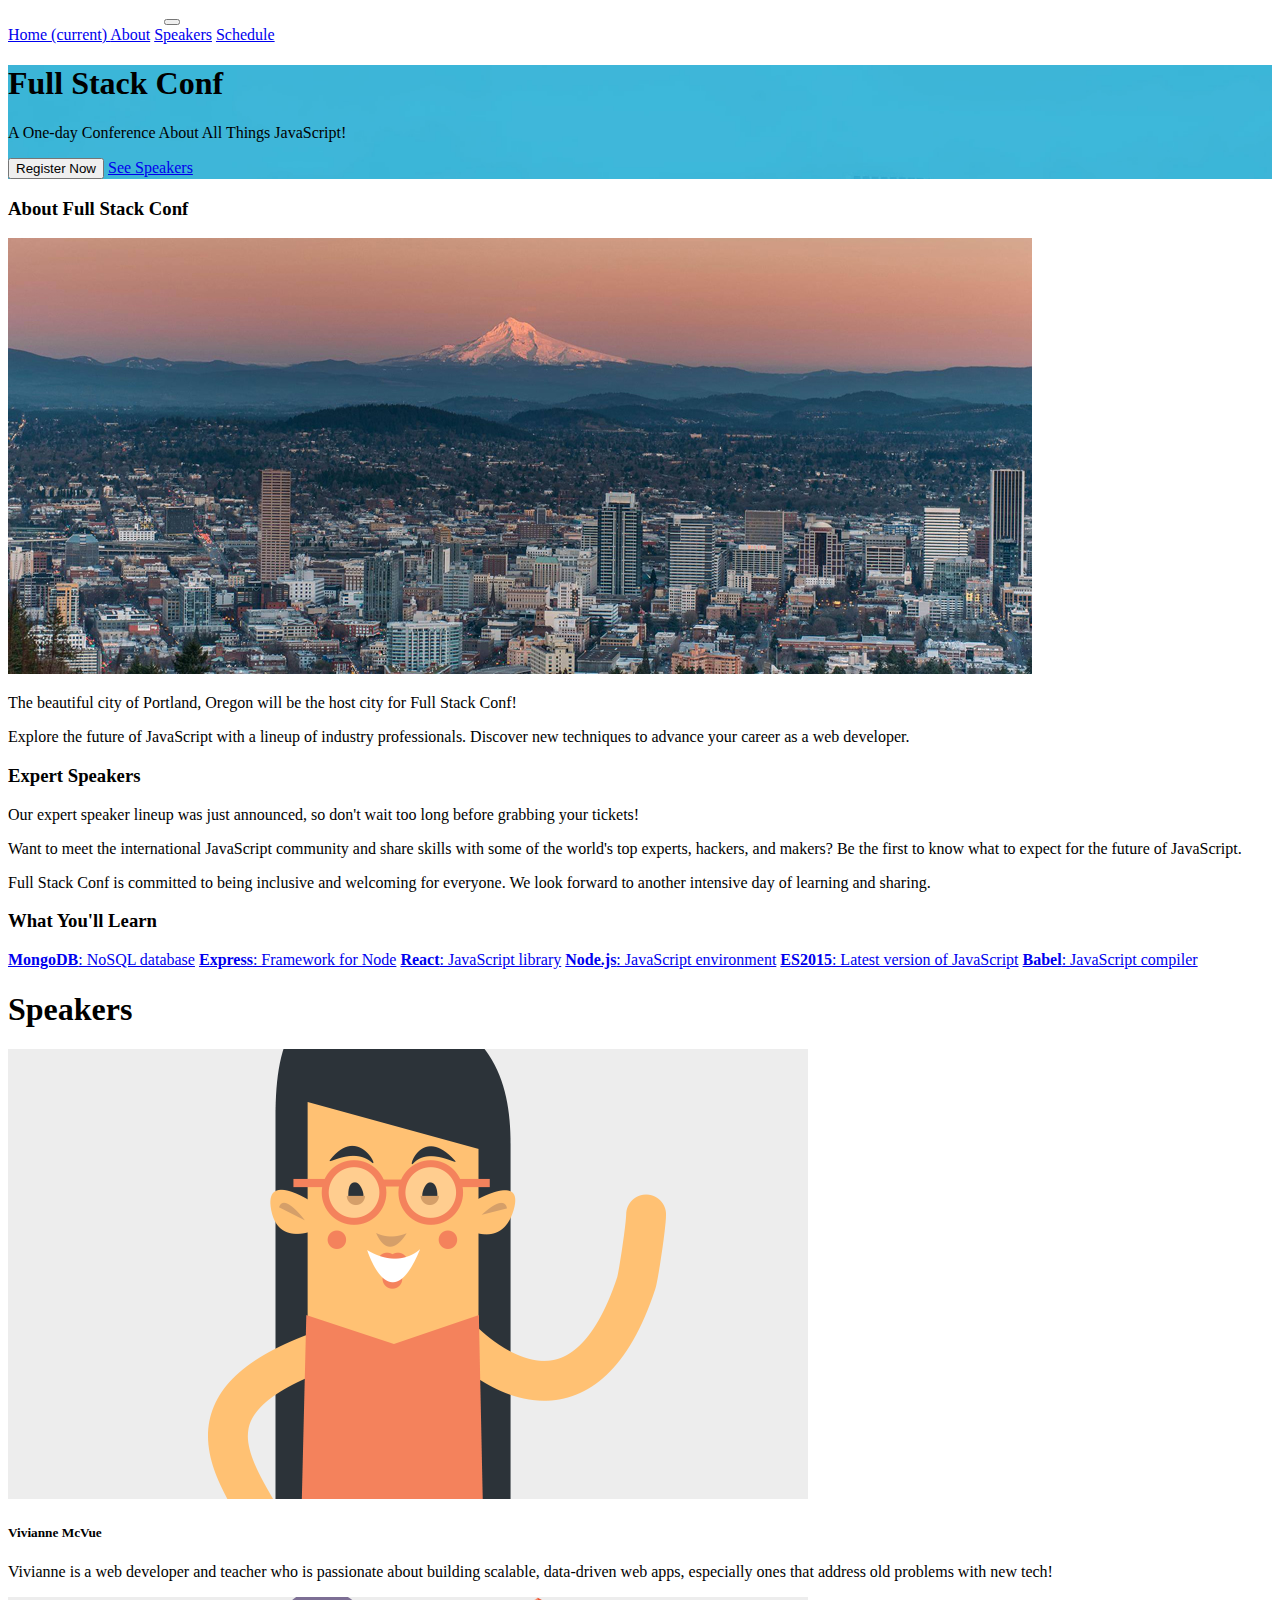
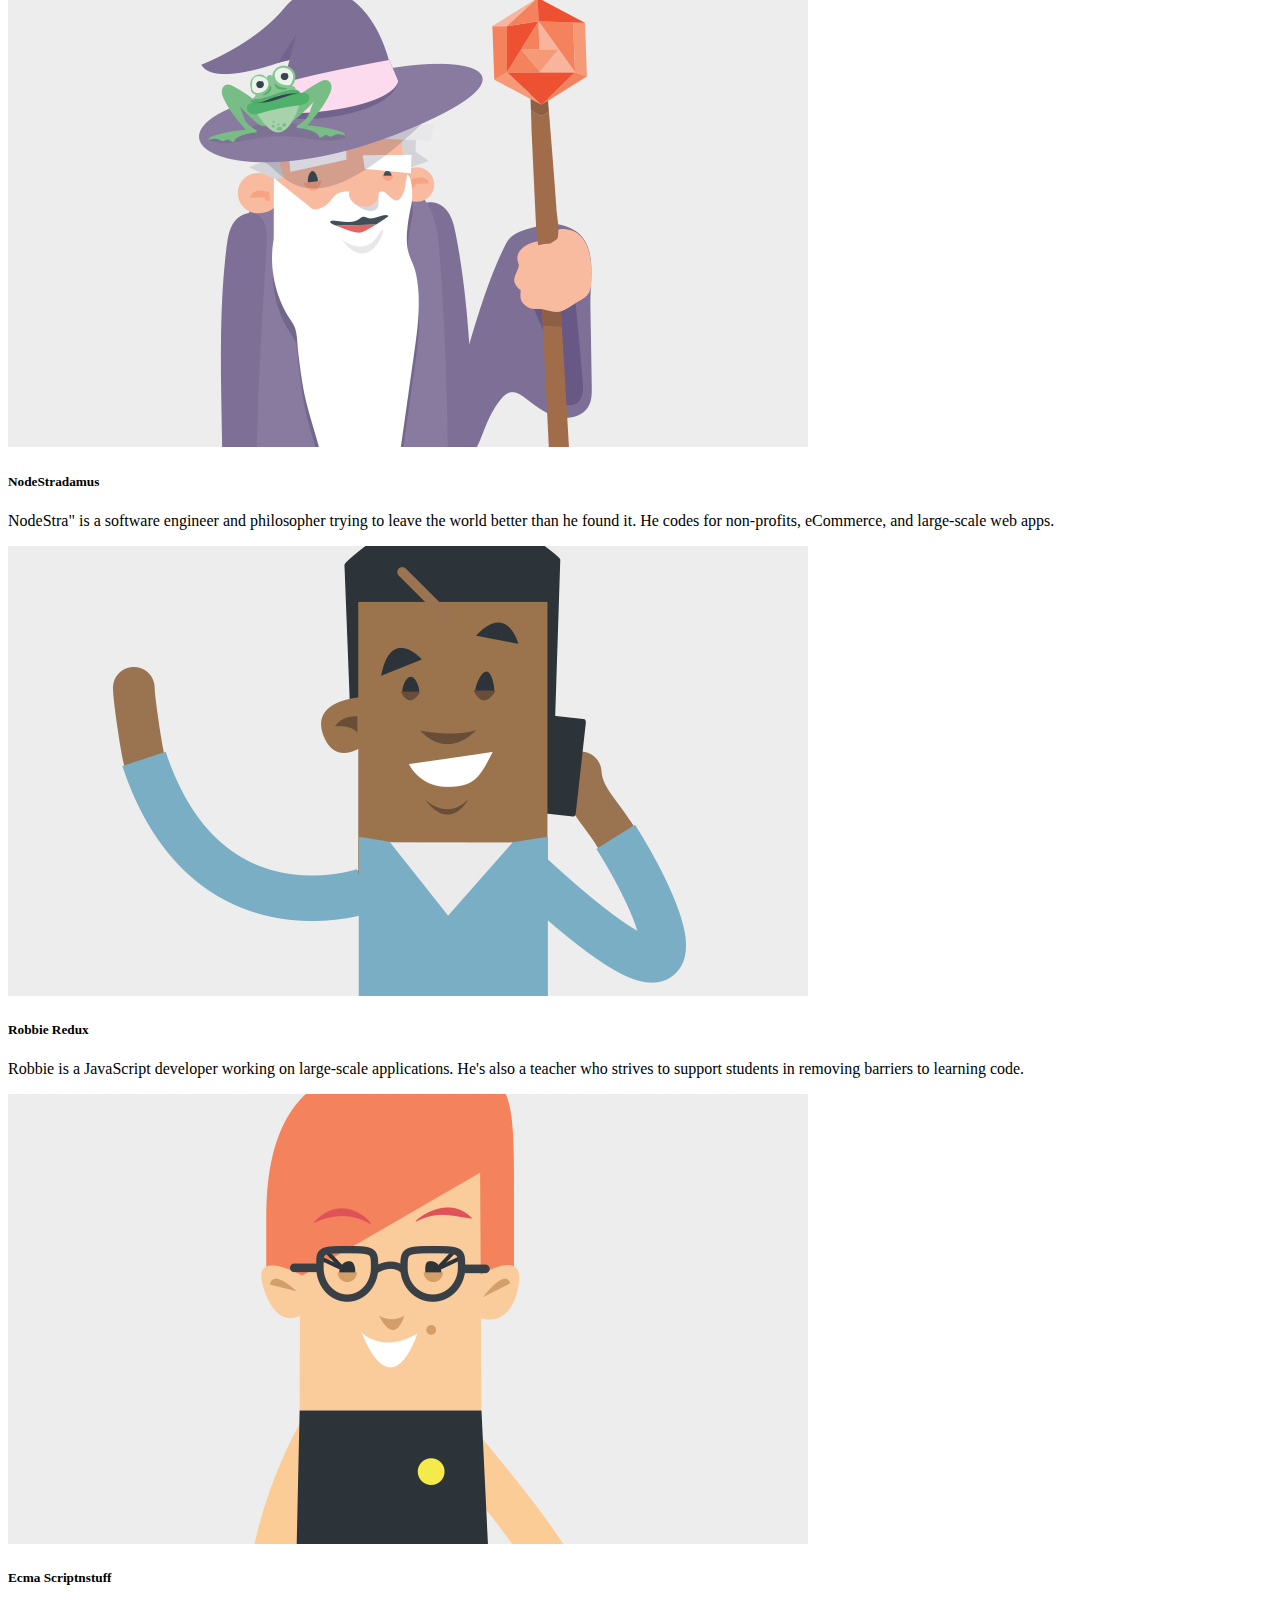
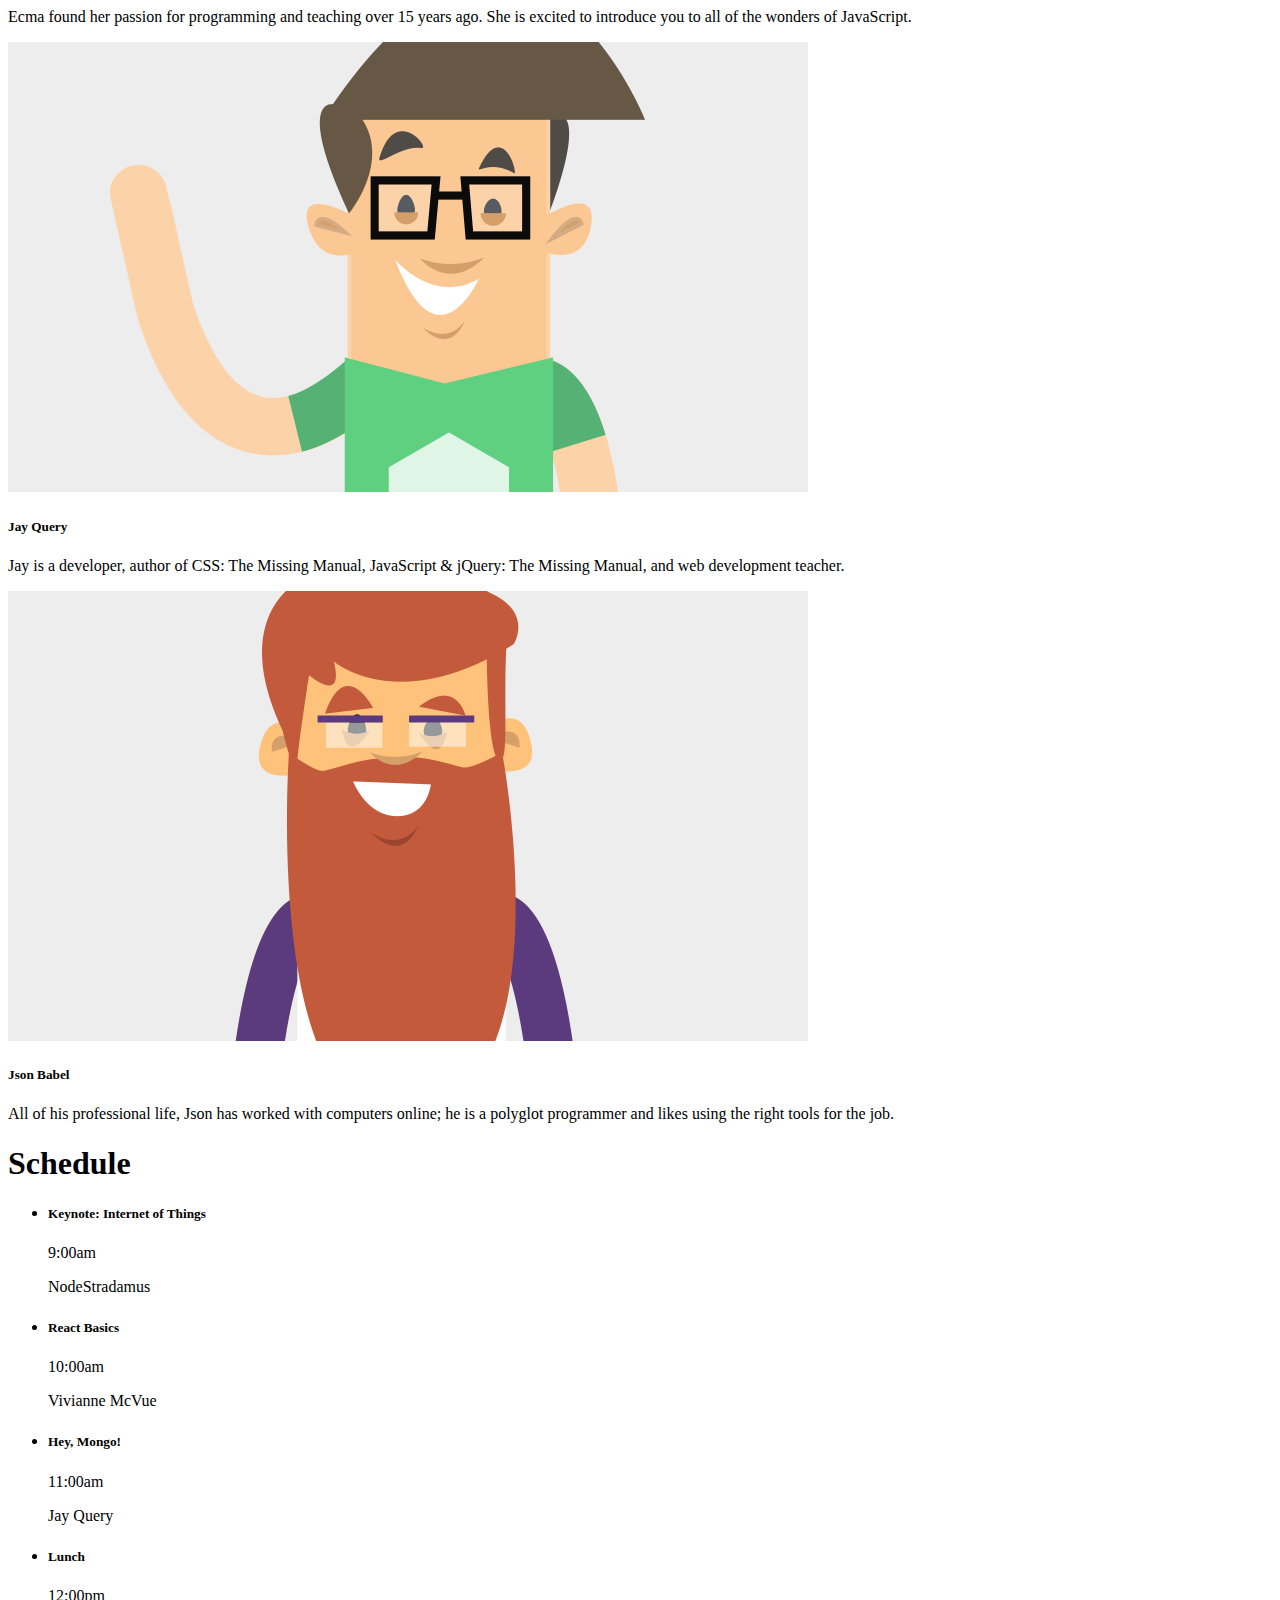
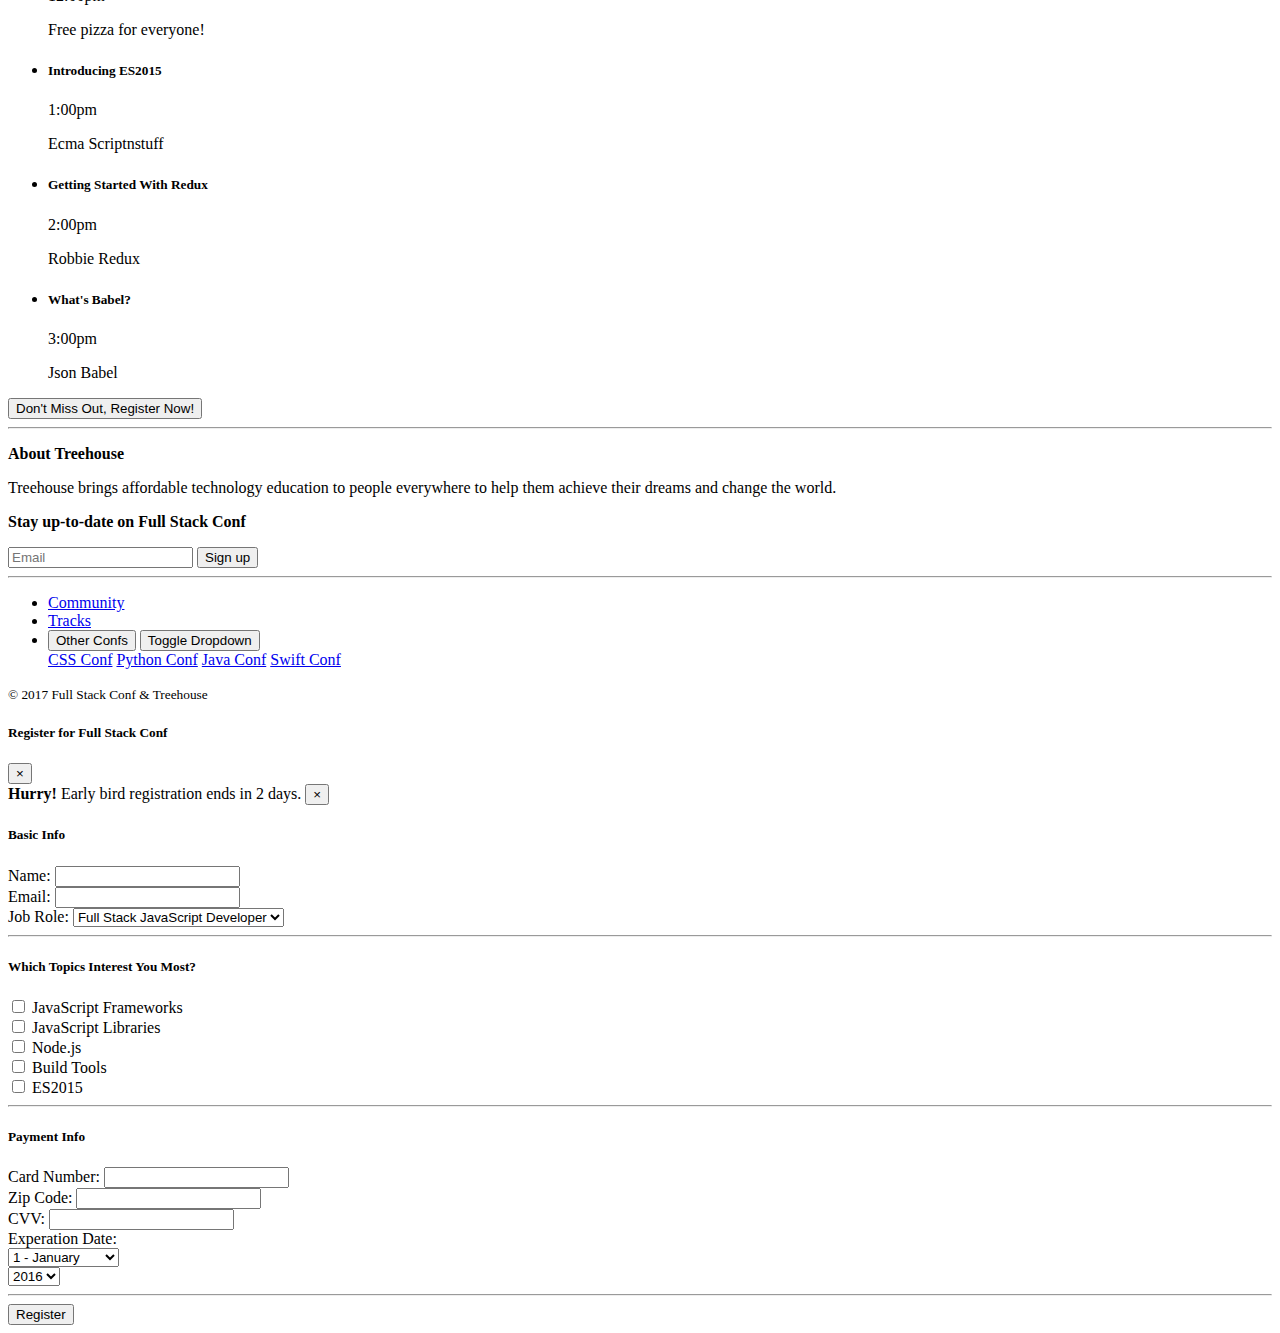
==== projects/bootstrapproject/index.html @ 8b1e9467 "portfolio second upload" ====
<!DOCTYPE html>
<html lang="en">
  <head>
    <title>Full Stack Conf</title>
    <!-- Required meta tags -->
    <meta charset="utf-8">
    <meta name="viewport" content="width=device-width, initial-scale=1, shrink-to-fit=no">

    <!-- Bootstrap CSS -->
    <link rel="stylesheet" href="https://maxcdn.bootstrapcdn.com/bootstrap/4.0.0-beta/css/bootstrap.min.css" integrity="sha384-/Y6pD6FV/Vv2HJnA6t+vslU6fwYXjCFtcEpHbNJ0lyAFsXTsjBbfaDjzALeQsN6M" crossorigin="anonymous">
    <link rel="stylesheet" href="css/custom.css">
  </head>
  <body id="home" data-spy="scroll" data-target=".navbar" data-offset="100">
    <!-- navbar -->
    <nav class="navbar navbar-expand-lg navbar-dark bg-primary fixed-top">
      <div class="container">
        <a class="navbar-brand order-1 mr-0" href="https://www.teamtreehouse.com" target="_blank">Presented by Treehouse</a>
        <button class="navbar-toggler" type="button" data-toggle="collapse" data-target="#navbarNavAltMarkup" aria-controls="navbarNavAltMarkup" aria-expanded="false" aria-label="Toggle navigation">
        <span class="navbar-toggler-icon"></span>
        </button>
        <div class="collapse navbar-collapse" id="navbarNavAltMarkup">
          <div class="navbar-nav">
            <a class="nav-item nav-link" href="#home">Home <span class="sr-only">(current)           </span></a>
            <a class="nav-item nav-link" href="#about">About</a>
            <a class="nav-item nav-link" href="#speakers">Speakers</a>
            <a class="nav-item nav-link" href="#schedule">Schedule</a>
          </div>
         </div>
       </div>
    </nav><!-- /navbar -->
    
    <!-- jumbotron-->
    <div class="jumbotron jumbotron-fluid bg-info text-white">
      <div class="container text-sm-center pt-5">
        <h1 class="display-2">Full Stack Conf</h1>
        <p class="lead">A One-day Conference About All Things JavaScript!</p>
        
    <div class="btn-group mt-4" role="group" aria-label="Callout buttons">
      <button type="button" class="btn btn-primary btn-lg" data-toggle="modal" data-target="#register">Register Now</button>
      <a class="btn btn-light btn-lg" href="#speakers">See Speakers</a>
    </div>
        
      </div>
    </div><!-- /jumbotron-->
    
    <div class="container pt-4">
      <!--about-->
      <div id="about" class="row">
        <div class="col-lg order-lg-2">
          <h3 class="mb-4">About Full Stack Conf</h3>
          <img class="mb-4 img-fluid rounded d-none d-sm-block" src="img/pdx.jpg" alt="Portland">
          <p>The beautiful city of Portland, Oregon will be the host city for Full Stack Conf!           </p>
          <p>Explore the future of JavaScript with a lineup of industry professionals. Discover new techniques to advance your career as a web developer.</p>
        </div>
        <div class="col-lg order-lg-1">
          <h3 class="mb-4">Expert Speakers</h3>
          <p>Our expert speaker lineup was just announced, so don't wait too long before grabbing your tickets!</p>
          <p>Want to meet the international JavaScript community and share skills with some of the world's top experts, hackers, and makers? Be the first to know what to expect for the future of JavaScript.</p>
          <p>Full Stack Conf is committed to being inclusive and welcoming for everyone. We look forward to another intensive day of learning and sharing.</p>
        </div>
        <div class="col-lg order-lg-3">
          <h3 class="mb-4">What You'll Learn</h3>
          <div class="list-group">
            <a href="#" class="list-group-item list-group-item-action">                                   <strong>MongoDB</strong>: NoSQL database</a>
            <a href="#" class="list-group-item list-group-item-action">                                   <strong>Express</strong>: Framework for Node</a>
            <a href="#" class="list-group-item list-group-item-action">                                   <strong>React</strong>: JavaScript library</a>
            <a href="#" class="list-group-item list-group-item-action">                                   <strong>Node.js</strong>: JavaScript environment</a>
            <a href="#" class="list-group-item list-group-item-action">                                   <strong>ES2015</strong>: Latest version of JavaScript</a>
            <a href="#" class="list-group-item list-group-item-action">                                   <strong>Babel</strong>: JavaScript compiler</a>
           </div>
        </div><!-- /about </div>-->
       </div>
        <!-- speakers       -->
        <h1 id="speakers" class="display-4 text-center my-5 text-muted">Speakers</h1>
        <div class="row">
          <div class="col-md-6 col-lg-4">
            <div class="card mb-3">
              <img class="card-img-top" src="img/vivianne.png" alt="Vivianne">
              <div class="card-body">
              <h5 class="card-title">Vivianne McVue</h5>
              <p class="card-text">Vivianne is a web developer and teacher who is passionate about building scalable, data-driven web apps, especially ones that address old problems with new tech!</p>
              </div>
            </div>
          </div>

          <div class="col-md-6 col-lg-4">
            <div class="card mb-3">
              <img class="card-img-top" src="img/nodestradamus.png" alt="NodeStradamus">
              <div class="card-body">
              <h5 class="card-title">NodeStradamus</h5>
              <p class="card-text">NodeStra" is a software engineer and philosopher trying to leave the world better than he found it. He codes for non-profits, eCommerce, and large-scale web apps.</p>
              </div>
            </div>
          </div>

          <div class="col-md-6 col-lg-4">
            <div class="card mb-3">
              <img class="card-img-top" src="img/robbie.png" alt="Robbie">
              <div class="card-body">
              <h5 class="card-title">Robbie Redux</h5>
              <p class="card-text">Robbie is a JavaScript developer working on large-scale applications. He's also a teacher who strives to support students in removing barriers to learning code.</p>
              </div>
            </div>
          </div>

          <div class="col-md-6 col-lg-4">
            <div class="card mb-3">
              <img class="card-img-top" src="img/ecma.png" alt="Ecma">
              <div class="card-body">
              <h5 class="card-title">Ecma Scriptnstuff</h5>
              <p class="card-text">Ecma found her passion for programming and teaching over 15 years ago. She is excited to introduce you to all of the wonders of JavaScript.</p>
              </div>
            </div>
          </div>

          <div class="col-md-6 col-lg-4">
            <div class="card mb-3">
              <img class="card-img-top" src="img/jay.png" alt="Jay">
              <div class="card-body">
              <h5 class="card-title">Jay Query</h5>
              <p class="card-text">Jay is a developer, author of CSS: The Missing Manual, JavaScript &amp; jQuery: The Missing Manual, and web development teacher.</p>
              </div>
            </div>
          </div>

          <div class="col-md-6 col-lg-4">
            <div class="card mb-3">
              <img class="card-img-top" src="img/json.png" alt="Json">
              <div class="card-body">
              <h5 class="card-title">Json Babel</h5>
              <p class="card-text">All of his professional life, Json has worked with computers online; he is a polyglot programmer and likes using the right tools for the job.</p>
              </div>
            </div>
          </div>
        </div><!-- /speakers -->
      
        <!-- schedule       -->
       <h1 id="schedule" class="display-4 text-center my-5 text-muted">Schedule</h1>
        <ul class="list-group">
          <li class="list-group-item">
            <div class="d-flex justify-content-between">
              <h5 class="mb-1">Keynote: Internet of Things</h5>
              <span class="badge badge-pill badge-info p-2">9:00am</span>
            </div>
            <p class="mb-1">NodeStradamus</p>
          </li>
          <li class="list-group-item">
            <div class="d-flex justify-content-between">
              <h5 class="mb-1">React Basics</h5>
              <span class="badge badge-pill badge-info p-2">10:00am</span>
            </div>
            <p class="mb-1">Vivianne McVue</p>
          </li>
          <li class="list-group-item">
            <div class="d-flex justify-content-between">
              <h5 class="mb-1">Hey, Mongo!</h5>
              <span class="badge badge-pill badge-info p-2">11:00am</span>
            </div>
            <p class="mb-1">Jay Query</p>
          </li>
          <li class="list-group-item list-group-item-success">
            <div class="d-flex justify-content-between">
              <h5 class="mb-1">Lunch</h5>
              <span class="badge badge-pill badge-info p-2">12:00pm</span>
            </div>
            <p class="mb-1">Free pizza for everyone!</p>
          </li>
          <li class="list-group-item">
            <div class="d-flex justify-content-between">
              <h5 class="mb-1">Introducing ES2015</h5>
              <span class="badge badge-pill badge-info p-2">1:00pm</span>
            </div>
            <p class="mb-1">Ecma Scriptnstuff</p>
          </li> 
          <li class="list-group-item">
            <div class="d-flex justify-content-between">
              <h5 class="mb-1">Getting Started With Redux</h5>
              <span class="badge badge-pill badge-info p-2">2:00pm</span>
            </div>
            <p class="mb-1">Robbie Redux</p>
          </li> 
          <li class="list-group-item">
            <div class="d-flex justify-content-between">
              <h5 class="mb-1">What's Babel?</h5>
              <span class="badge badge-pill badge-info p-2">3:00pm</span>
            </div>
            <p class="mb-1">Json Babel</p>
          </li>        
        </ul><!-- /schedule -->
      
       <!-- callout button -->
       <button type="button" class="btn btn-outline-info btn-lg d-block mx-auto my-5" data-toggle="modal" data-target="#register">Don't Miss Out, Register Now!</button>
      
       <!-- signup form -->
       <hr>
        <div class="row py-4 text-muted">
          <div class="col-md col-xl-5">
            <p><strong>About Treehouse</strong></p>
            <p>Treehouse brings affordable technology education to people everywhere to help them achieve their dreams and change the world.</p>
          </div>
          <div class="col-md col-xl-5 ml-auto">
            <p><strong>Stay up-to-date on Full Stack Conf</strong></p>
            <div class="input-group">
              <input type="text" class="form-control" placeholder="Email">
              <span class="input-group-btn">
                <button class="btn btn-primary" type="button">Sign up</button>
              </span>
            </div>
          </div>
        </div>
       <hr><!-- /signup form -->
      
       <!-- footer -->
       <div class="row py-3">
        <div class="col-md-7">
          <ul class="nav">
            <li class="nav-item">
              <a class="nav-link" href="#">Community</a>
            </li>
            <li class="nav-item">
               <a class="nav-link" href="#">Tracks</a>
            </li>
            <li class="nav-item">
              <div class="btn-group dropup">
                <button type="button" class="btn btn-outline-secondary">Other Confs</button>
                <button type="button" class="btn btn-outline-secondary dropdown-toggle dropdown-toggle-split" data-toggle="dropdown" aria-haspopup="true" aria-expanded="false">
                  <span class="sr-only">Toggle Dropdown</span>
                </button>
                <div class="dropdown-menu">
                  <a class="dropdown-item" href="#">CSS Conf</a>
                  <a class="dropdown-item" href="#">Python Conf</a>
                  <a class="dropdown-item" href="#">Java Conf</a>
                  <a class="dropdown-item" href="#">Swift Conf</a>
                </div>
              </div>
            </li>
           </ul>
        </div>
        <div class="col-md text-md-right">
          <small>&copy; 2017 Full Stack Conf &amp; Treehouse</small>
        </div>
       </div><!-- /footer -->
        
     </div><!-- /.container </div>-->
    
    <!--=====================================
     FORM MODAL
    =====================================-->
    
    <div class="modal fade" id="register" tabindex="-1" role="dialog" aria-labelledby="register form" aria-hidden="true">
      <div class="modal-dialog" role="document">
        <div class="modal-content">
          <div class="modal-header bg-info text-white">
            <h5 class="modal-title" id="exampleModalLabel">Register for Full Stack Conf</h5>
            <button type="button" class="close" data-dismiss="modal" aria-label="Close">
              <span aria-hidden="true">&times;</span>
            </button>
          </div>
          <div class="modal-body">
            <!-- registration form ...-->
            <form>
              <div class="alert alert-warning alert-dismissible fade show" role="alert">
                <strong>Hurry!</strong> Early bird registration ends in 2 days.
                <button type="button" class="close" data-dismiss="alert" aria-label="Close">
                  <span aria-hidden="true">&times;</span>
                </button>
              </div>
              <h5 class="mb-4">Basic Info</h5>
              <div class="form-group">
                <label for="name">Name:</label>
                <input type="text" class="form-control" id="name">
              </div>
              <div class="form-group">
                <label for="email">Email:</label>
                <input type="email" class="form-control" id="email">
              </div>
              <div class="form-group">
                <label for="role">Job Role:</label>
                <select class="form-control custom-select" id="role">
                  <option value="full stack js developer">Full Stack JavaScript Developer</option>
                  <option value="front end developer">Front End Developer</option>
                  <option value="back end developer">Back End Developer</option>
                  <option value="designer">Designer</option>
                  <option value="student">Student</option> 
                </select>
              </div>
              <hr class="my-4">
              <h5 class="mb-4">Which Topics Interest You Most?</h5>
             
              <div class="form-check">
                <label class="custom-control custom-checkbox">
                  <input type="checkbox" class="custom-control-input">
                  <span class="custom-control-indicator"></span>
                  <span class="custom-control-description">JavaScript Frameworks</span>
                </label>
              </div>
              <div class="form-check">
                <label class="custom-control custom-checkbox">
                  <input type="checkbox" class="custom-control-input">
                  <span class="custom-control-indicator"></span>
                  <span class="custom-control-description">JavaScript Libraries</span>
                </label>
              </div>
              <div class="form-check">
                <label class="custom-control custom-checkbox">
                  <input type="checkbox" class="custom-control-input">
                  <span class="custom-control-indicator"></span>
                  <span class="custom-control-description">Node.js</span>
                </label>
              </div>
              <div class="form-check">
                <label class="custom-control custom-checkbox">
                  <input type="checkbox" class="custom-control-input">
                  <span class="custom-control-indicator"></span>
                  <span class="custom-control-description">Build Tools</span>
                </label>
              </div>
              <div class="form-check">
                <label class="custom-control custom-checkbox">
                  <input type="checkbox" class="custom-control-input">
                  <span class="custom-control-indicator"></span>
                  <span class="custom-control-description">ES2015</span>
                </label>
              </div>
              
              <hr class="mb-4">
              <h5 class="mb-4">Payment Info</h5>
              
              <div class="form-row">
                <div class="col-lg-6 form-group">
                  <label for="cc-num">Card Number:</label>
                  <input class="form-control" id="cc-num" type="text">
                </div>
              
                <div class="col-lg form-group">
                  <label for="zip">Zip Code:</label>
                  <input class="form-control" id="zip" type="text">
                </div>
              
                <div class="col-lg form-group">
                  <label for="cvv">CVV:</label>
                  <input class="form-control" id="cvv" type="text">
                </div>
              </div>
              
              <div class="form-row">
                <label class="col-lg-12">Experation Date:</label>
                
                <div class="form-group col-lg-8">
                  <select class="custom-select form-control" id="exp-month">
                    <option value="1">1 - January</option>
                    <option value="2">2 - February</option>
                    <option value="3">3 - March</option>
                    <option value="4">4 - April</option>
                    <option value="5">5 - May</option>
                    <option value="6">6 - June</option>
                    <option value="7">7 - July</option>
                    <option value="8">8 - August</option>
                    <option value="9">9 - September</option>
                    <option value="10">10 - October</option>
                    <option value="11">11 - November</option> 
                    <option value="12">12 - December</option>
                  </select> 
                </div>
                <div class="form-group col-lg">
                  <select class="custom-select form-control" id="exp-year">
                    <option value="2016">2016</option>
                    <option value="2017">2017</option>
                    <option value="2018">2018</option>
                    <option value="2019">2019</option>
                    <option value="2020">2020</option>
                  </select>  
                </div>
              </div> 
              
              <hr class="mb-4">
              <button type="submit" class="btn btn-primary btn-lg">Register</button>
            </form><!-- /registration form ...-->
          </div>   
        </div>
      </div>
    </div>

    <!-- Optional JavaScript -->
    <!-- jQuery first, then Popper.js, then Bootstrap JS -->
    <script src="https://code.jquery.com/jquery-3.2.1.slim.min.js" integrity="sha384-KJ3o2DKtIkvYIK3UENzmM7KCkRr/rE9/Qpg6aAZGJwFDMVNA/GpGFF93hXpG5KkN" crossorigin="anonymous"></script>
    <script src="https://cdnjs.cloudflare.com/ajax/libs/popper.js/1.11.0/umd/popper.min.js" integrity="sha384-b/U6ypiBEHpOf/4+1nzFpr53nxSS+GLCkfwBdFNTxtclqqenISfwAzpKaMNFNmj4" crossorigin="anonymous"></script>
    <script src="https://maxcdn.bootstrapcdn.com/bootstrap/4.0.0-beta/js/bootstrap.min.js" integrity="sha384-h0AbiXch4ZDo7tp9hKZ4TsHbi047NrKGLO3SEJAg45jXxnGIfYzk4Si90RDIqNm1" crossorigin="anonymous"></script>
  </body>
</html>
---- projects/bootstrapproject/css/custom.css ----
.navbar .navbar-brand {
  color:rgba(255, 255, 255, 0.85);
  fornt-size: 1rem;
}

.jumbotron {
  background-image: url("../img/jumbo-bg.jpg");
  background-size: cover;
}
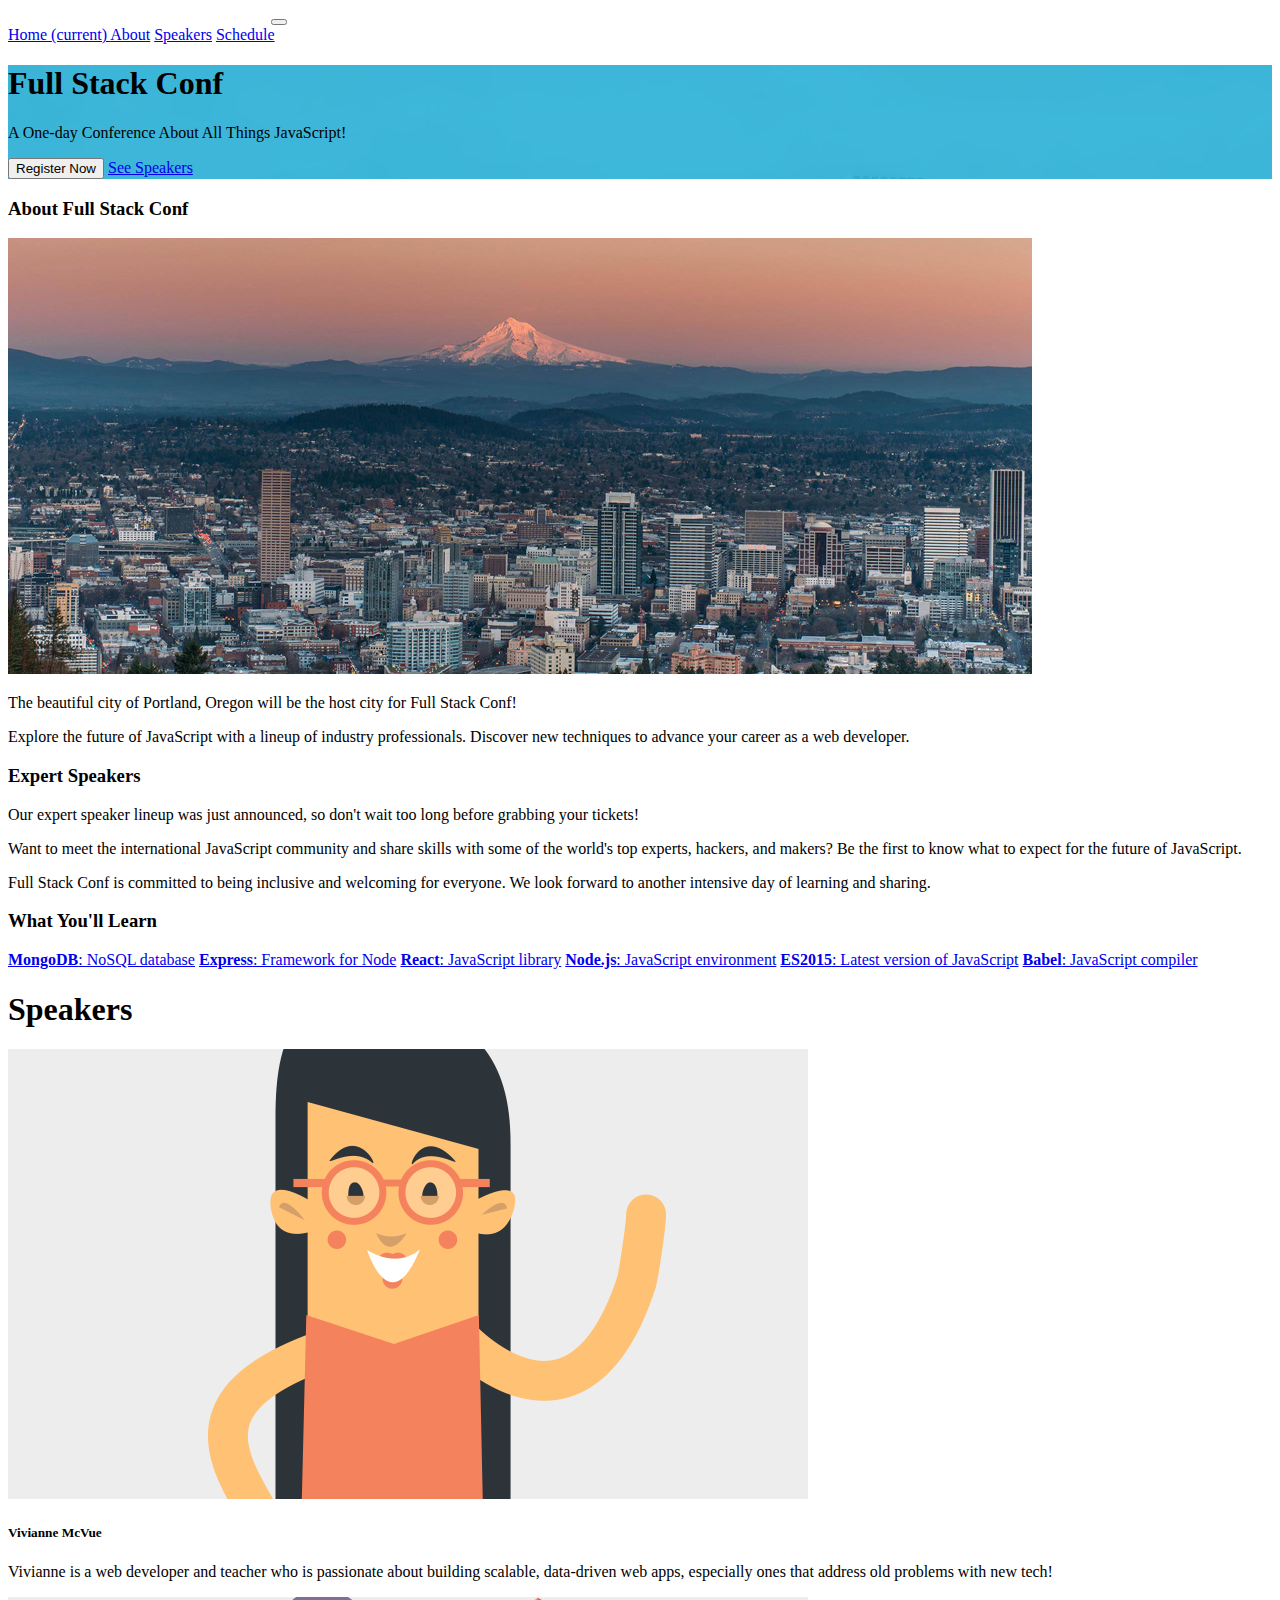
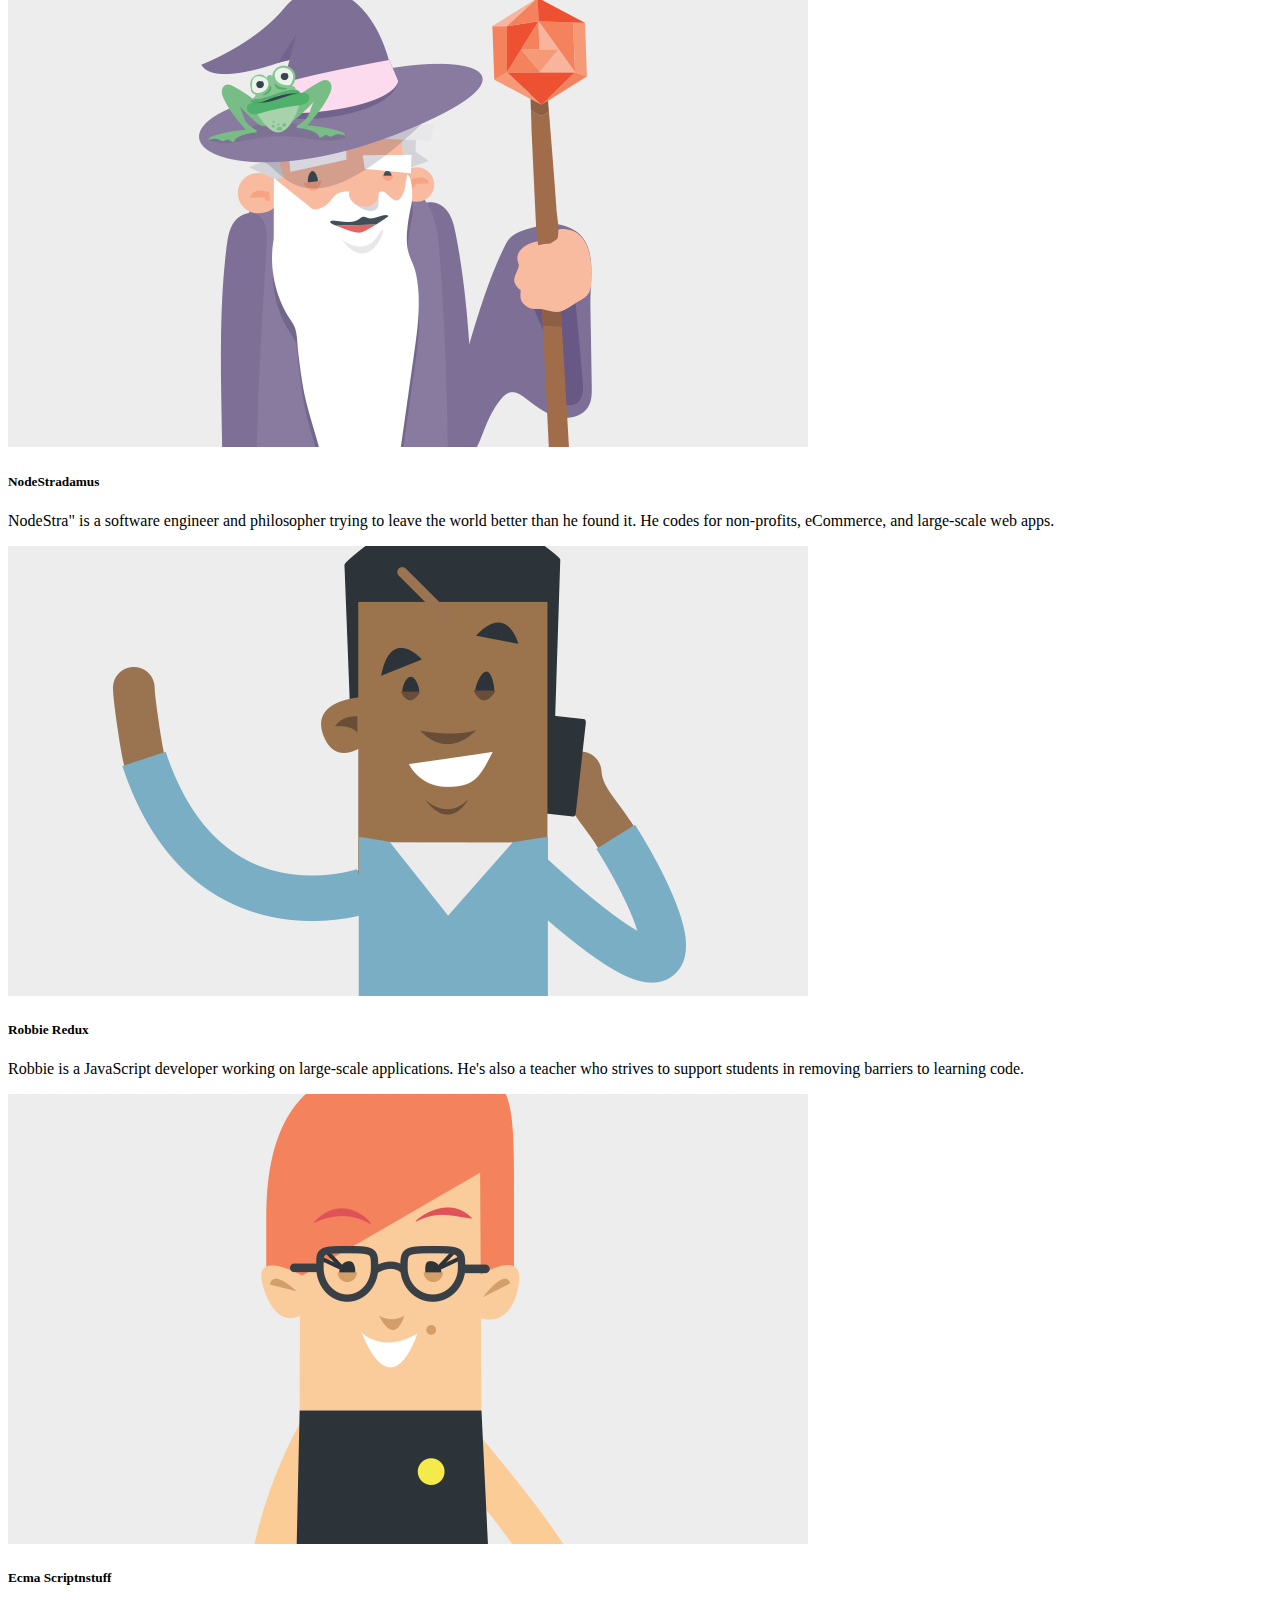
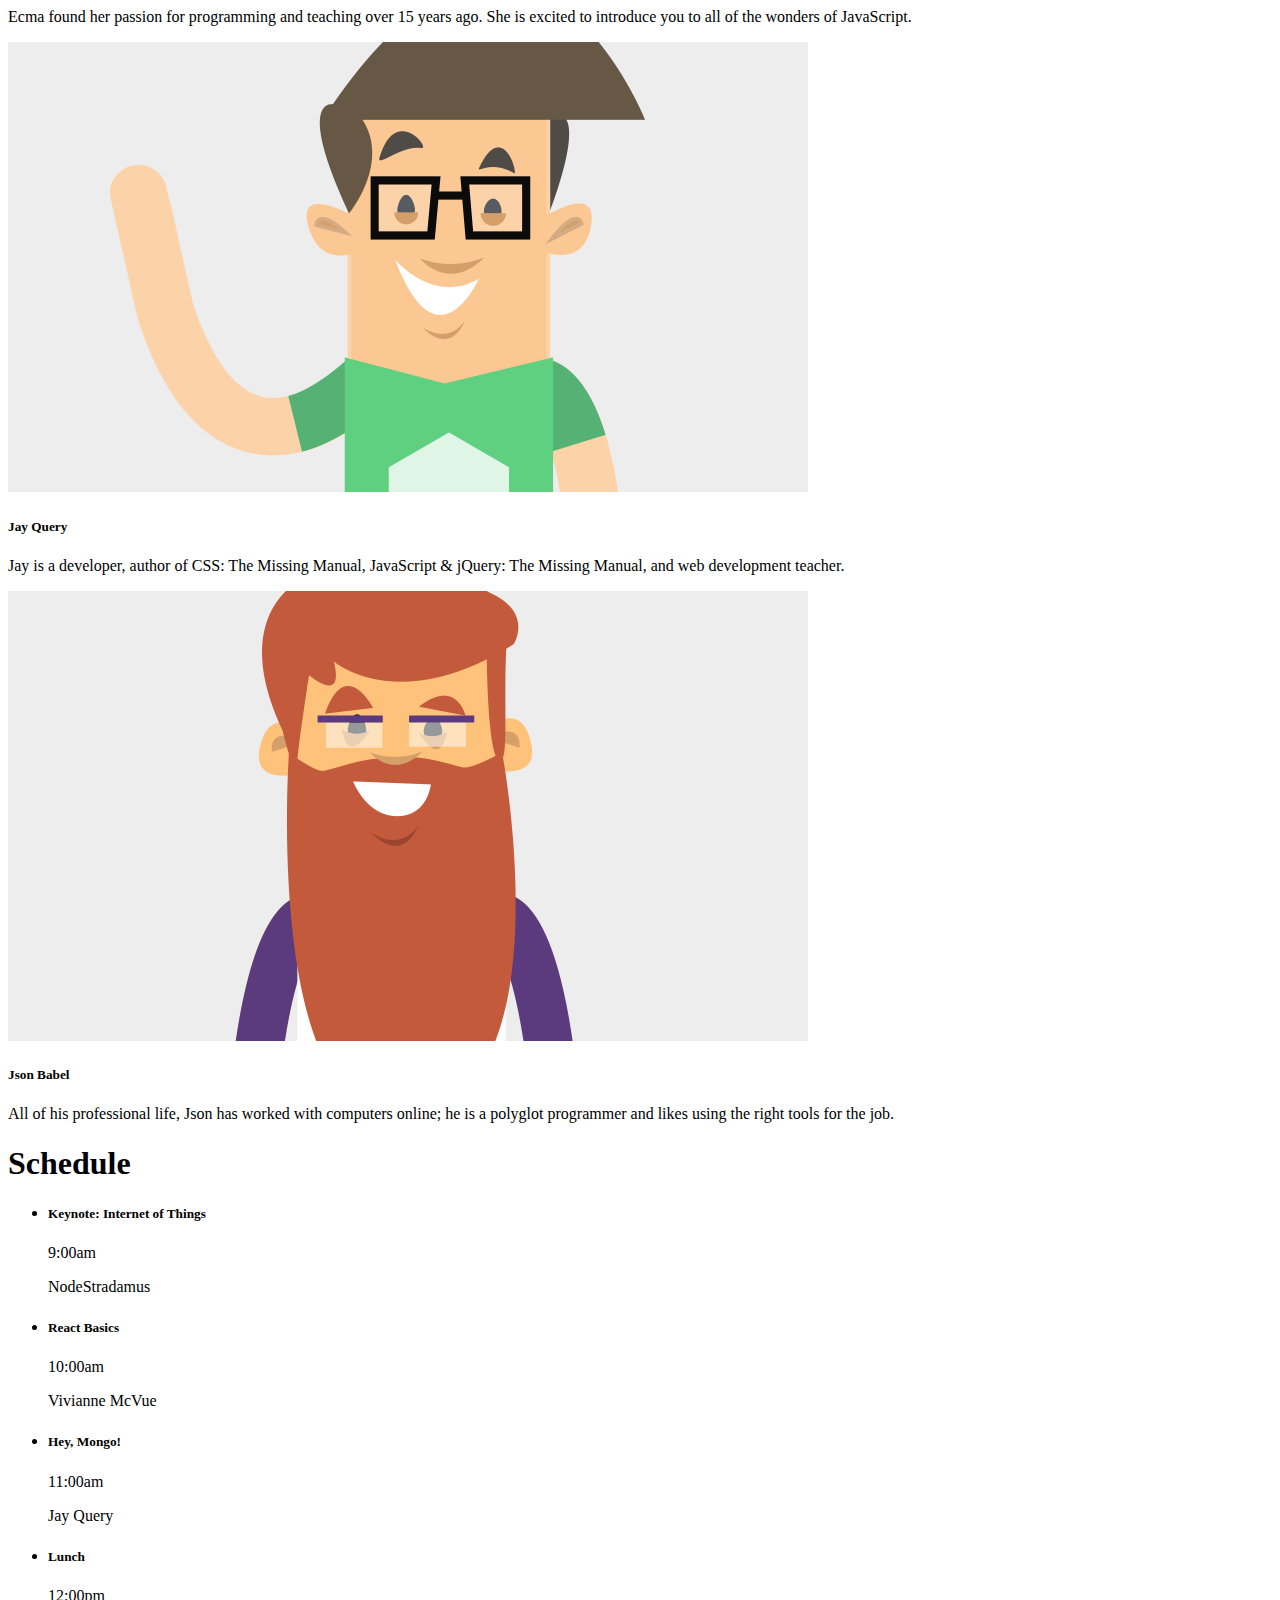
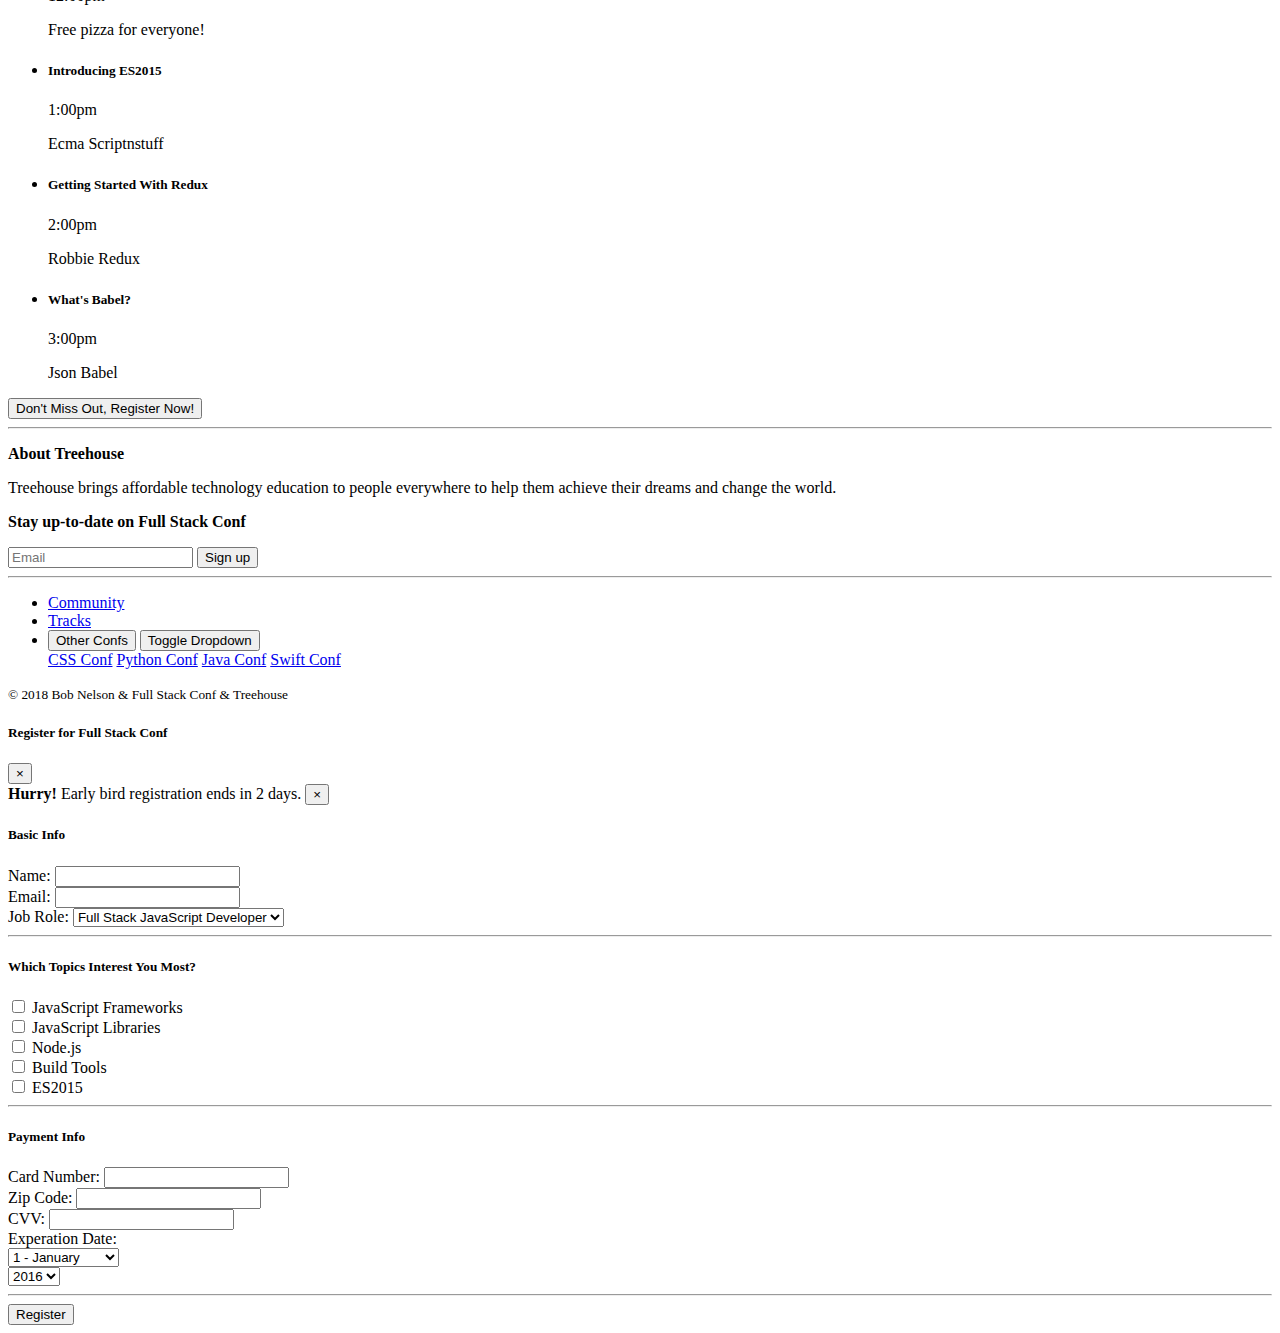
==== commit ddb8f2cd: "individual project changes" ====
--- a/projects/bootstrapproject/index.html
+++ b/projects/bootstrapproject/index.html
@@ -14,7 +14,7 @@
     <!-- navbar -->
     <nav class="navbar navbar-expand-lg navbar-dark bg-primary fixed-top">
       <div class="container">
-        <a class="navbar-brand order-1 mr-0" href="https://www.teamtreehouse.com" target="_blank">Presented by Treehouse</a>
+        <a class="navbar-brand order-1 mr-0" href="#">Presented by Bob Nelson and Treehouse</a>
         <button class="navbar-toggler" type="button" data-toggle="collapse" data-target="#navbarNavAltMarkup" aria-controls="navbarNavAltMarkup" aria-expanded="false" aria-label="Toggle navigation">
         <span class="navbar-toggler-icon"></span>
         </button>
@@ -28,21 +28,21 @@
          </div>
        </div>
     </nav><!-- /navbar -->
-    
+
     <!-- jumbotron-->
     <div class="jumbotron jumbotron-fluid bg-info text-white">
       <div class="container text-sm-center pt-5">
         <h1 class="display-2">Full Stack Conf</h1>
         <p class="lead">A One-day Conference About All Things JavaScript!</p>
-        
+
     <div class="btn-group mt-4" role="group" aria-label="Callout buttons">
       <button type="button" class="btn btn-primary btn-lg" data-toggle="modal" data-target="#register">Register Now</button>
       <a class="btn btn-light btn-lg" href="#speakers">See Speakers</a>
     </div>
-        
+
       </div>
     </div><!-- /jumbotron-->
-    
+
     <div class="container pt-4">
       <!--about-->
       <div id="about" class="row">
@@ -133,7 +133,7 @@
             </div>
           </div>
         </div><!-- /speakers -->
-      
+
         <!-- schedule       -->
        <h1 id="schedule" class="display-4 text-center my-5 text-muted">Schedule</h1>
         <ul class="list-group">
@@ -171,26 +171,26 @@
               <span class="badge badge-pill badge-info p-2">1:00pm</span>
             </div>
             <p class="mb-1">Ecma Scriptnstuff</p>
-          </li> 
+          </li>
           <li class="list-group-item">
             <div class="d-flex justify-content-between">
               <h5 class="mb-1">Getting Started With Redux</h5>
               <span class="badge badge-pill badge-info p-2">2:00pm</span>
             </div>
             <p class="mb-1">Robbie Redux</p>
-          </li> 
+          </li>
           <li class="list-group-item">
             <div class="d-flex justify-content-between">
               <h5 class="mb-1">What's Babel?</h5>
               <span class="badge badge-pill badge-info p-2">3:00pm</span>
             </div>
             <p class="mb-1">Json Babel</p>
-          </li>        
+          </li>
         </ul><!-- /schedule -->
-      
+
        <!-- callout button -->
        <button type="button" class="btn btn-outline-info btn-lg d-block mx-auto my-5" data-toggle="modal" data-target="#register">Don't Miss Out, Register Now!</button>
-      
+
        <!-- signup form -->
        <hr>
         <div class="row py-4 text-muted">
@@ -209,7 +209,7 @@
           </div>
         </div>
        <hr><!-- /signup form -->
-      
+
        <!-- footer -->
        <div class="row py-3">
         <div class="col-md-7">
@@ -237,16 +237,16 @@
            </ul>
         </div>
         <div class="col-md text-md-right">
-          <small>&copy; 2017 Full Stack Conf &amp; Treehouse</small>
+          <small>&copy; 2018 Bob Nelson &amp; Full Stack Conf &amp; Treehouse</small>
         </div>
        </div><!-- /footer -->
-        
+
      </div><!-- /.container </div>-->
-    
+
     <!--=====================================
      FORM MODAL
     =====================================-->
-    
+
     <div class="modal fade" id="register" tabindex="-1" role="dialog" aria-labelledby="register form" aria-hidden="true">
       <div class="modal-dialog" role="document">
         <div class="modal-content">
@@ -281,12 +281,12 @@
                   <option value="front end developer">Front End Developer</option>
                   <option value="back end developer">Back End Developer</option>
                   <option value="designer">Designer</option>
-                  <option value="student">Student</option> 
+                  <option value="student">Student</option>
                 </select>
               </div>
               <hr class="my-4">
               <h5 class="mb-4">Which Topics Interest You Most?</h5>
-             
+
               <div class="form-check">
                 <label class="custom-control custom-checkbox">
                   <input type="checkbox" class="custom-control-input">
@@ -322,30 +322,30 @@
                   <span class="custom-control-description">ES2015</span>
                 </label>
               </div>
-              
+
               <hr class="mb-4">
               <h5 class="mb-4">Payment Info</h5>
-              
+
               <div class="form-row">
                 <div class="col-lg-6 form-group">
                   <label for="cc-num">Card Number:</label>
                   <input class="form-control" id="cc-num" type="text">
                 </div>
-              
+
                 <div class="col-lg form-group">
                   <label for="zip">Zip Code:</label>
                   <input class="form-control" id="zip" type="text">
                 </div>
-              
+
                 <div class="col-lg form-group">
                   <label for="cvv">CVV:</label>
                   <input class="form-control" id="cvv" type="text">
                 </div>
               </div>
-              
+
               <div class="form-row">
                 <label class="col-lg-12">Experation Date:</label>
-                
+
                 <div class="form-group col-lg-8">
                   <select class="custom-select form-control" id="exp-month">
                     <option value="1">1 - January</option>
@@ -358,9 +358,9 @@
                     <option value="8">8 - August</option>
                     <option value="9">9 - September</option>
                     <option value="10">10 - October</option>
-                    <option value="11">11 - November</option> 
+                    <option value="11">11 - November</option>
                     <option value="12">12 - December</option>
-                  </select> 
+                  </select>
                 </div>
                 <div class="form-group col-lg">
                   <select class="custom-select form-control" id="exp-year">
@@ -369,14 +369,14 @@
                     <option value="2018">2018</option>
                     <option value="2019">2019</option>
                     <option value="2020">2020</option>
-                  </select>  
-                </div>
-              </div> 
-              
+                  </select>
+                </div>
+              </div>
+
               <hr class="mb-4">
               <button type="submit" class="btn btn-primary btn-lg">Register</button>
             </form><!-- /registration form ...-->
-          </div>   
+          </div>
         </div>
       </div>
     </div>
@@ -387,4 +387,4 @@
     <script src="https://cdnjs.cloudflare.com/ajax/libs/popper.js/1.11.0/umd/popper.min.js" integrity="sha384-b/U6ypiBEHpOf/4+1nzFpr53nxSS+GLCkfwBdFNTxtclqqenISfwAzpKaMNFNmj4" crossorigin="anonymous"></script>
     <script src="https://maxcdn.bootstrapcdn.com/bootstrap/4.0.0-beta/js/bootstrap.min.js" integrity="sha384-h0AbiXch4ZDo7tp9hKZ4TsHbi047NrKGLO3SEJAg45jXxnGIfYzk4Si90RDIqNm1" crossorigin="anonymous"></script>
   </body>
-</html>+</html>
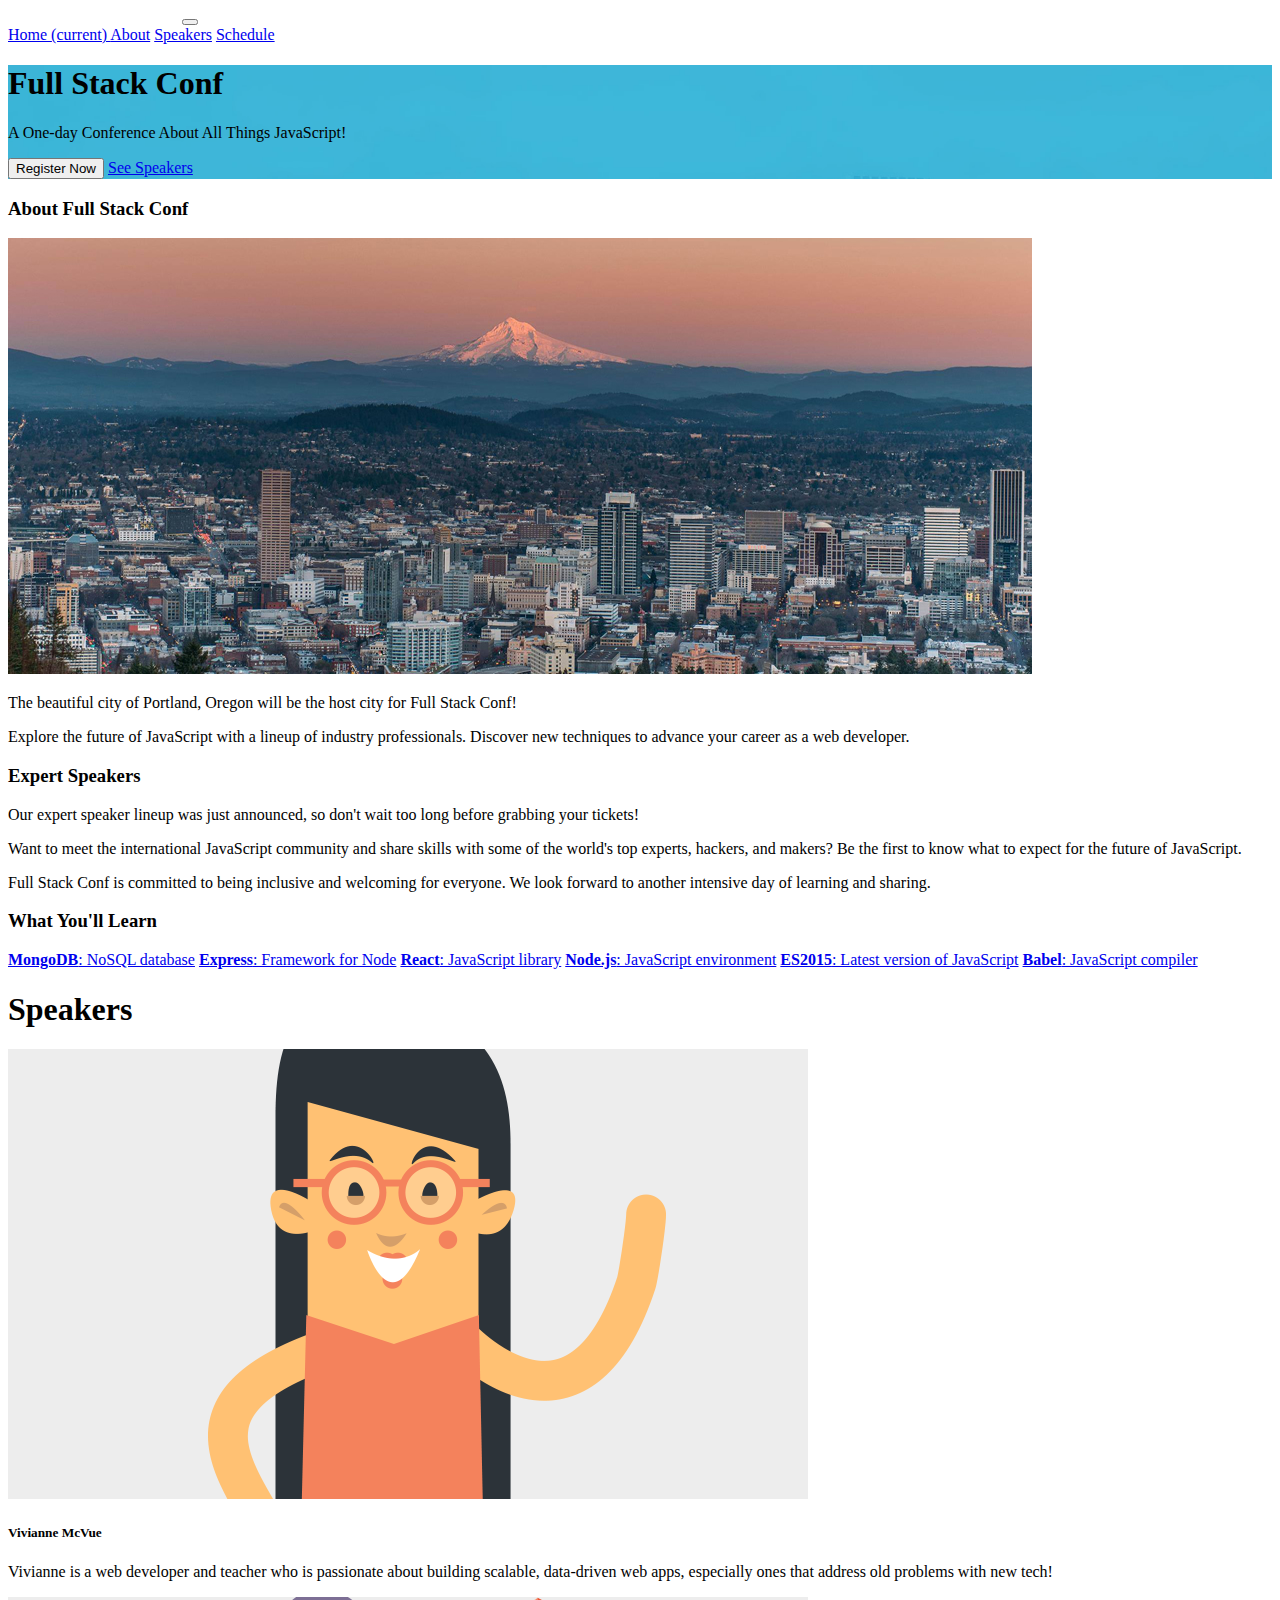
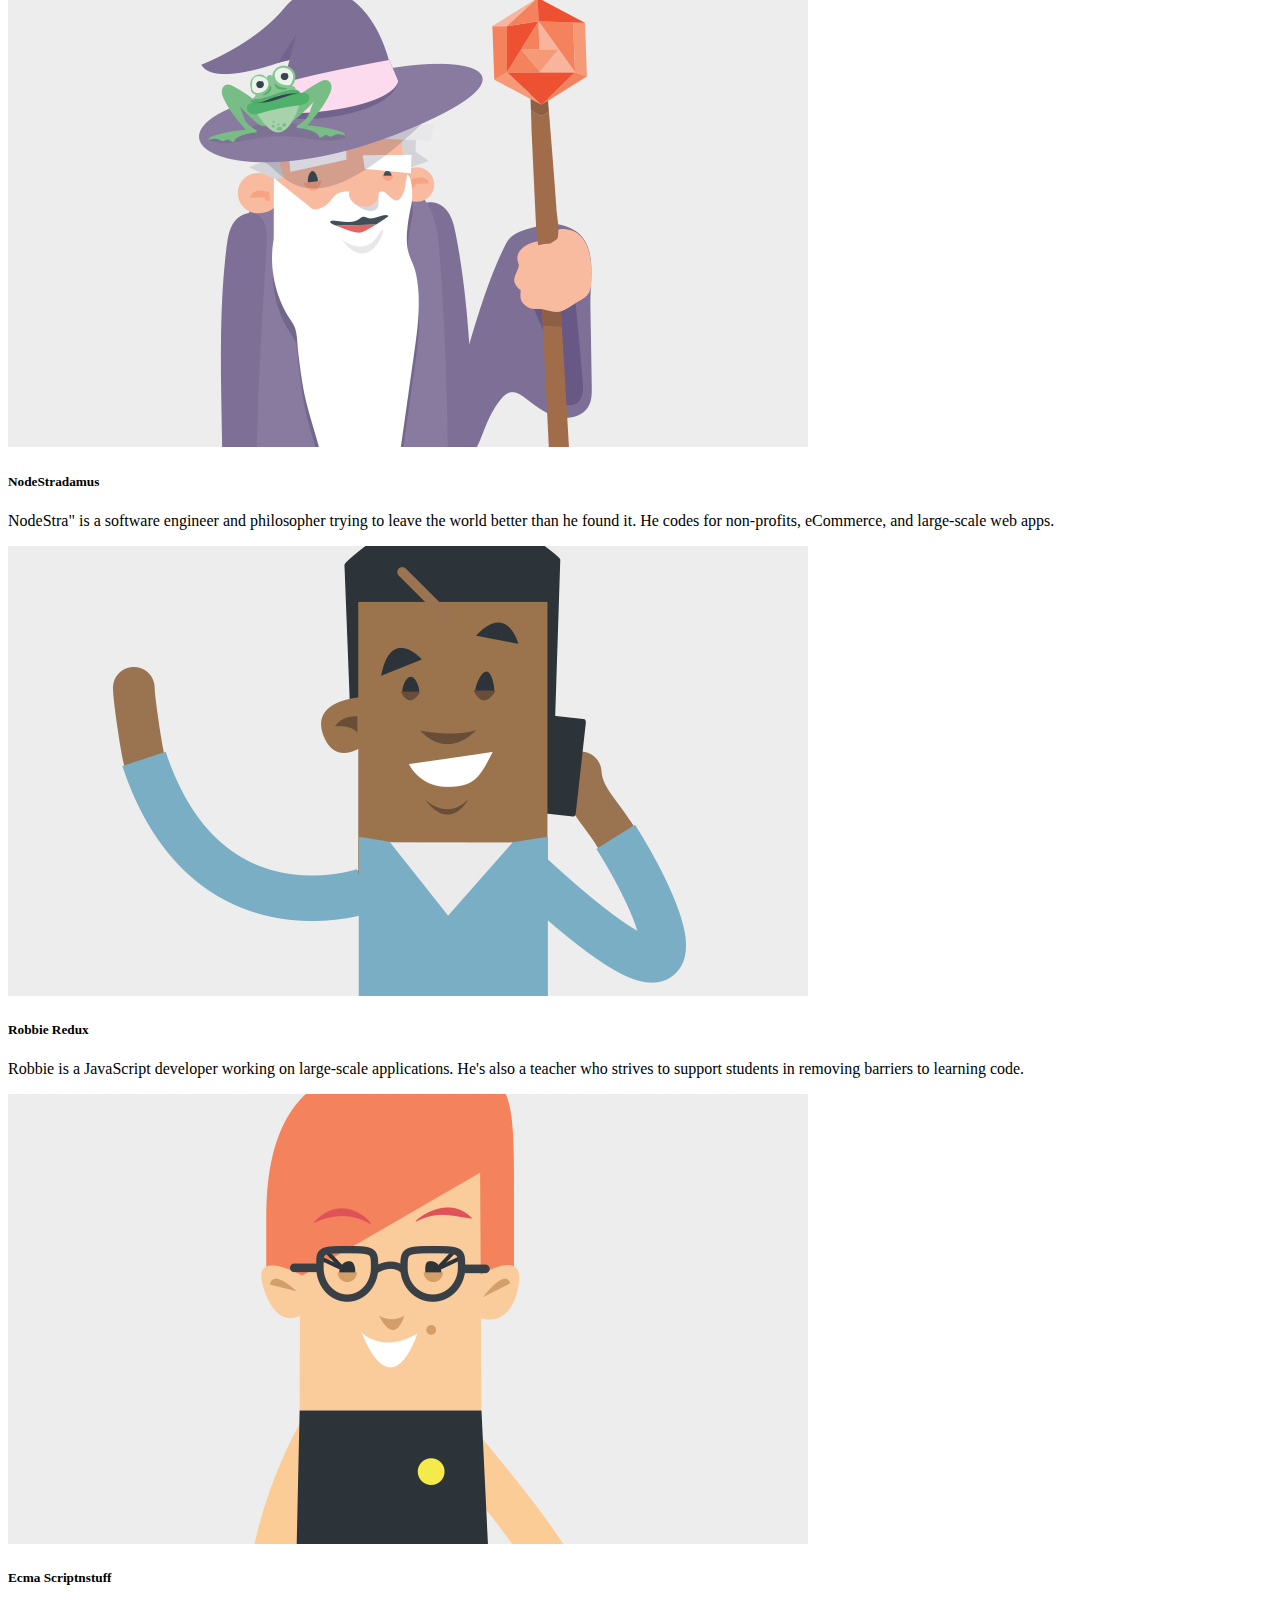
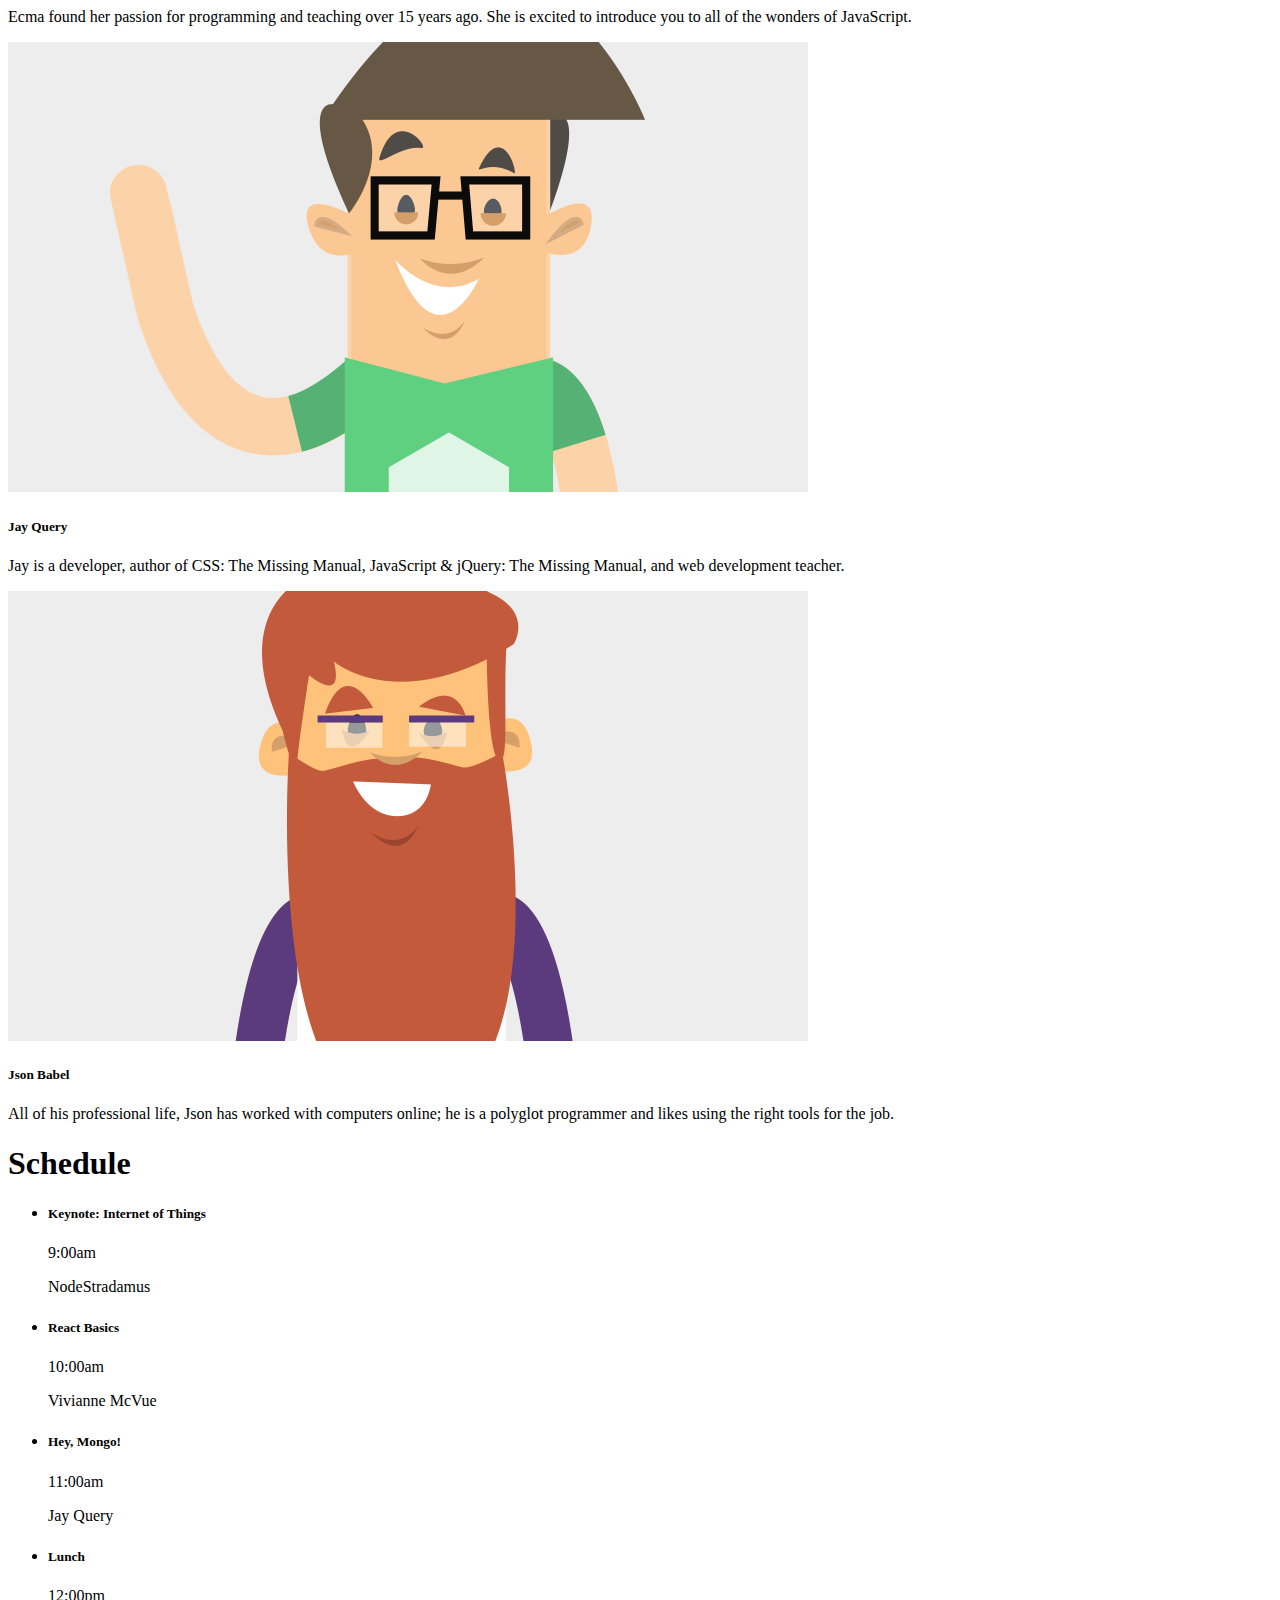
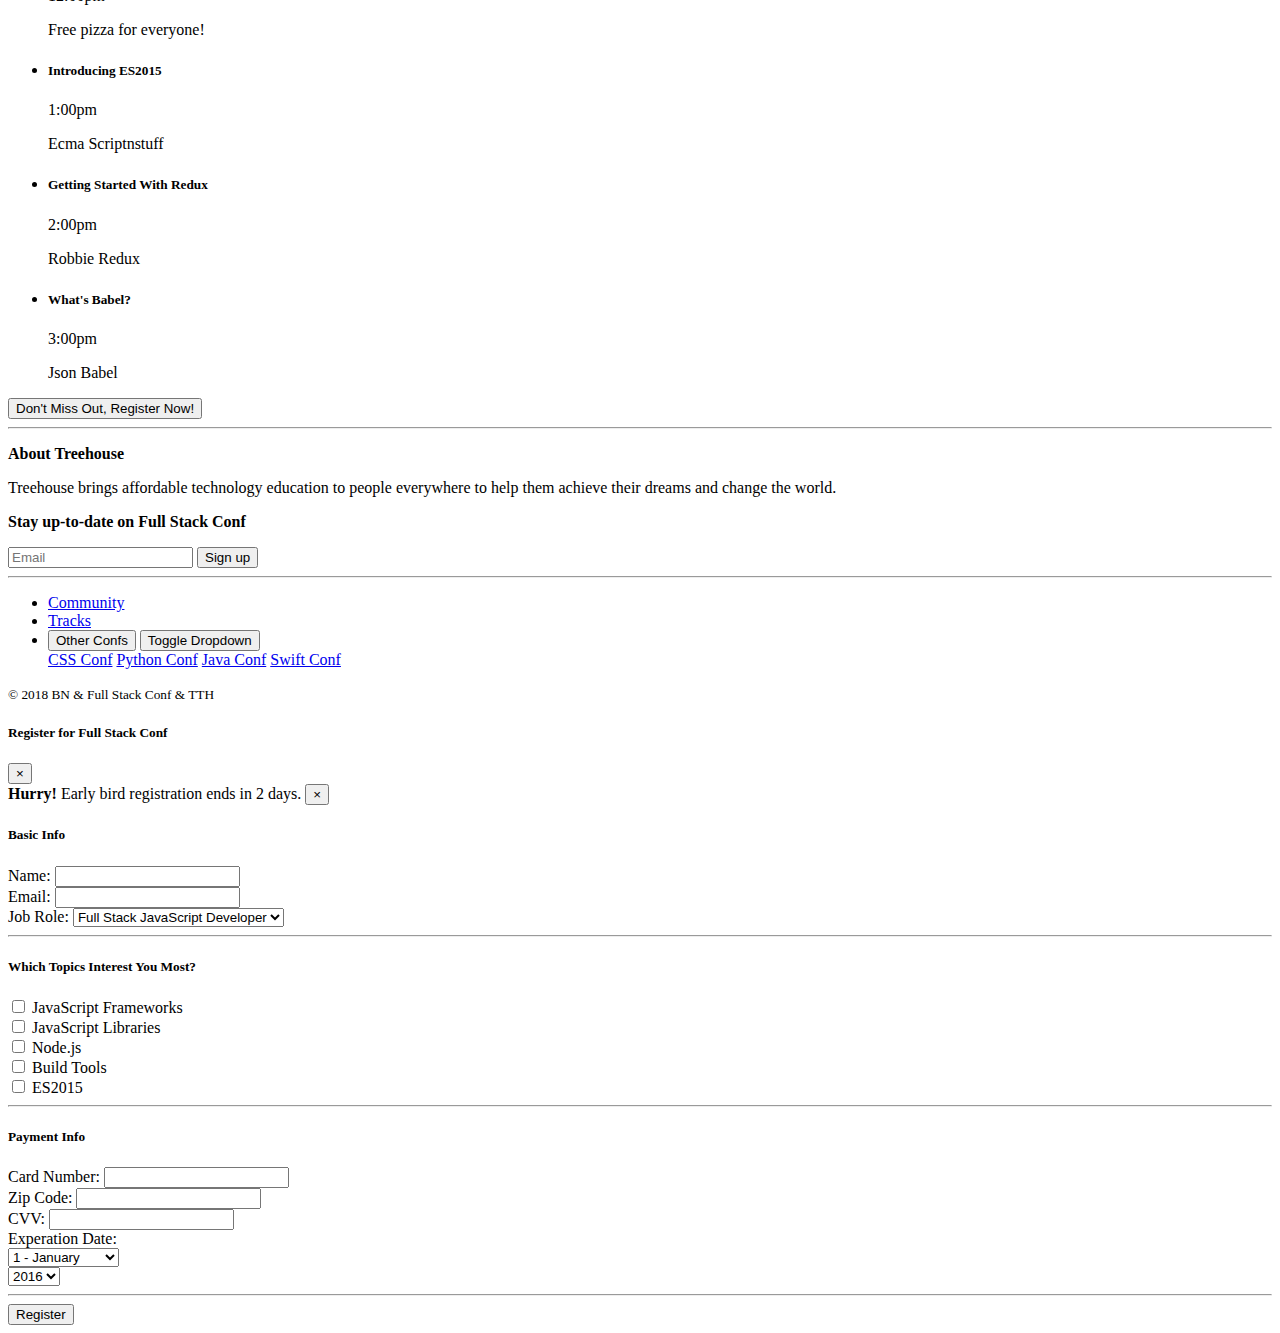
==== commit 4ccd2b95: "Updated Spacing" ====
--- a/projects/bootstrapproject/index.html
+++ b/projects/bootstrapproject/index.html
@@ -14,7 +14,7 @@
     <!-- navbar -->
     <nav class="navbar navbar-expand-lg navbar-dark bg-primary fixed-top">
       <div class="container">
-        <a class="navbar-brand order-1 mr-0" href="#">Presented by Bob Nelson and Treehouse</a>
+        <a class="navbar-brand order-1 mr-0" href="#">Presented by BN and TTH</a>
         <button class="navbar-toggler" type="button" data-toggle="collapse" data-target="#navbarNavAltMarkup" aria-controls="navbarNavAltMarkup" aria-expanded="false" aria-label="Toggle navigation">
         <span class="navbar-toggler-icon"></span>
         </button>
@@ -237,7 +237,7 @@
            </ul>
         </div>
         <div class="col-md text-md-right">
-          <small>&copy; 2018 Bob Nelson &amp; Full Stack Conf &amp; Treehouse</small>
+          <small>&copy; 2018 BN &amp; Full Stack Conf &amp; TTH</small>
         </div>
        </div><!-- /footer -->
 
